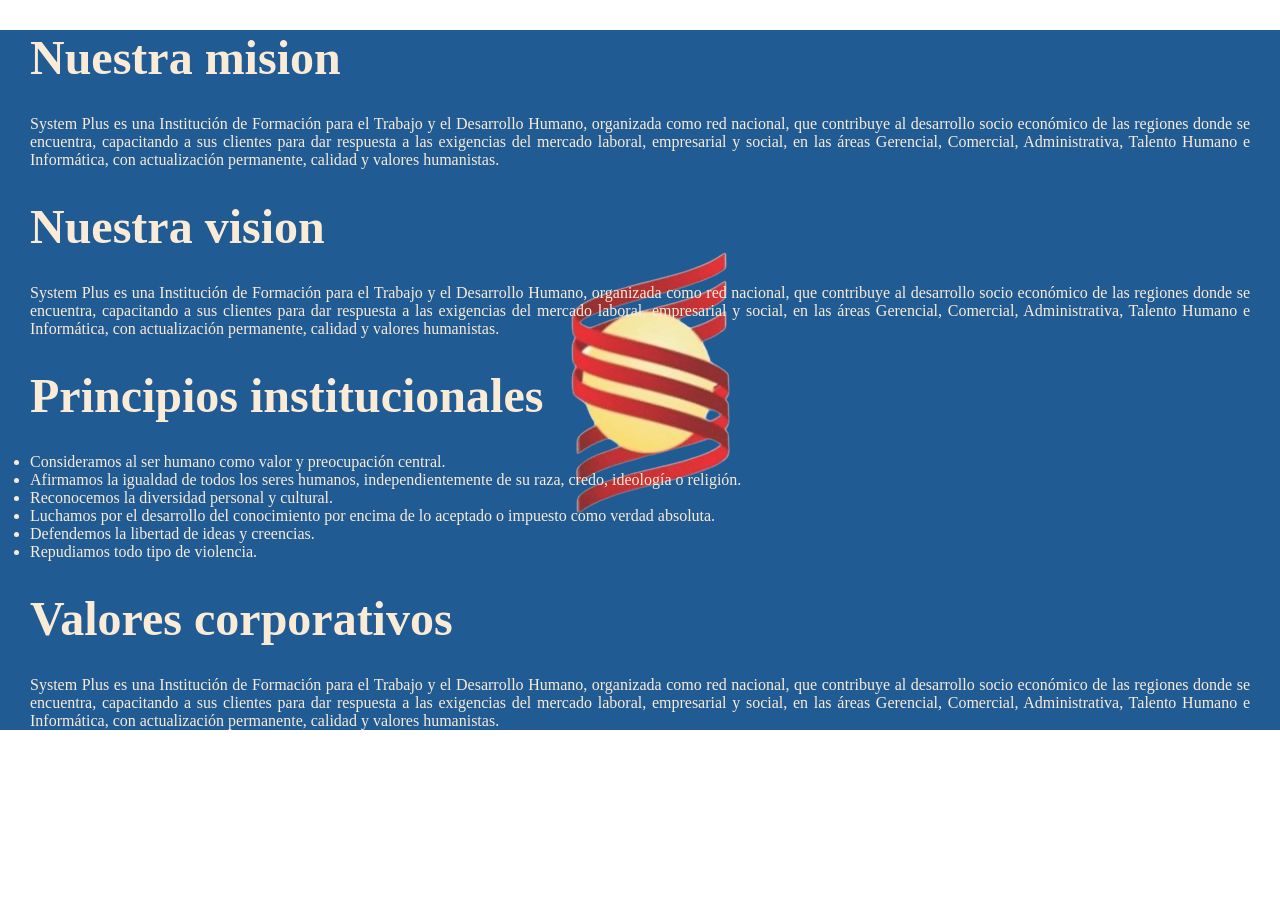
==== historia.html @ db9d84bd "actualizando main y agregando (historia)" ====
<!DOCTYPE html>
<html lang="es">
<head>
    <meta charset="UTF-8">
    <meta name="viewport" content="width=device-width, initial-scale=1.0">
    <title>Document</title>
    <link rel="stylesheet" href="/historia.css" >
</head>
<body>
   <!--header-->
    <header>

    </header>
    <!--main-->
    <main>
        
        <!--mision-->
        <div>
            <h1>Nuestra mision</h1>
            <p>System Plus es una Institución de Formación para el Trabajo y el Desarrollo Humano, organizada como red nacional, que contribuye al desarrollo socio económico de las regiones donde se encuentra, capacitando a sus clientes para dar respuesta a las exigencias del mercado laboral, empresarial y social, en las áreas Gerencial, Comercial, Administrativa, Talento Humano e Informática, con actualización permanente, calidad y valores humanistas.
        </div>
        
        <!--vision-->
        <div>
            <h1>Nuestra vision</h1>
            <p>System Plus es una Institución de Formación para el Trabajo y el Desarrollo Humano, organizada como red nacional, que contribuye al desarrollo socio económico de las regiones donde se encuentra, capacitando a sus clientes para dar respuesta a las exigencias del mercado laboral, empresarial y social, en las áreas Gerencial, Comercial, Administrativa, Talento Humano e Informática, con actualización permanente, calidad y valores humanistas.
        </div>
        
        <!--principios institucionales-->
        <div>
            <h1>Principios institucionales</h1>
            
                <ul>
                    <li>Consideramos al ser humano como valor y preocupación central.</li>
                    <li>Afirmamos la igualdad de todos los seres humanos, independientemente de su raza, credo, ideología o religión.</li>
                    <li>Reconocemos la diversidad personal y cultural.</li>
                    <li>Luchamos por el desarrollo del conocimiento por encima de lo aceptado o impuesto como verdad absoluta.</li>
                    <li>Defendemos la libertad de ideas y creencias.</li>
                    <li>Repudiamos todo tipo de violencia.</li>
                </ul>
        
            
        </div>

        

        <!--valores corporativos-->
        <div>
            <h1>Valores corporativos</h1>
            <p>System Plus es una Institución de Formación para el Trabajo y el Desarrollo Humano, organizada como red nacional, que contribuye al desarrollo socio económico de las regiones donde se encuentra, capacitando a sus clientes para dar respuesta a las exigencias del mercado laboral, empresarial y social, en las áreas Gerencial, Comercial, Administrativa, Talento Humano e Informática, con actualización permanente, calidad y valores humanistas.
        </div> 

    </main>
    <!--footer-->
    <footer>

    </footer>
</body>
</html>
---- historia.css ----
*{
    margin: 0;
    padding: 0;
    box-sizing: border-box;
}
main{
    background-color: #205B94 ;
    background-image: url(./img/logov3.png);
    background-repeat: no-repeat;
    background-position: center;
    color: antiquewhite;
}

h1{
    font-size: 3em;
    margin: 30px;
   
}

p{
    font-size: 1.5em;
    margin: 30px;
    text-align: justify;
    font-size: medium;
}

ul{
    margin: 30px;
    font-size: medium;
}
background-img{
    width: 50px;
    height: auto;
    margin: 30px;
}
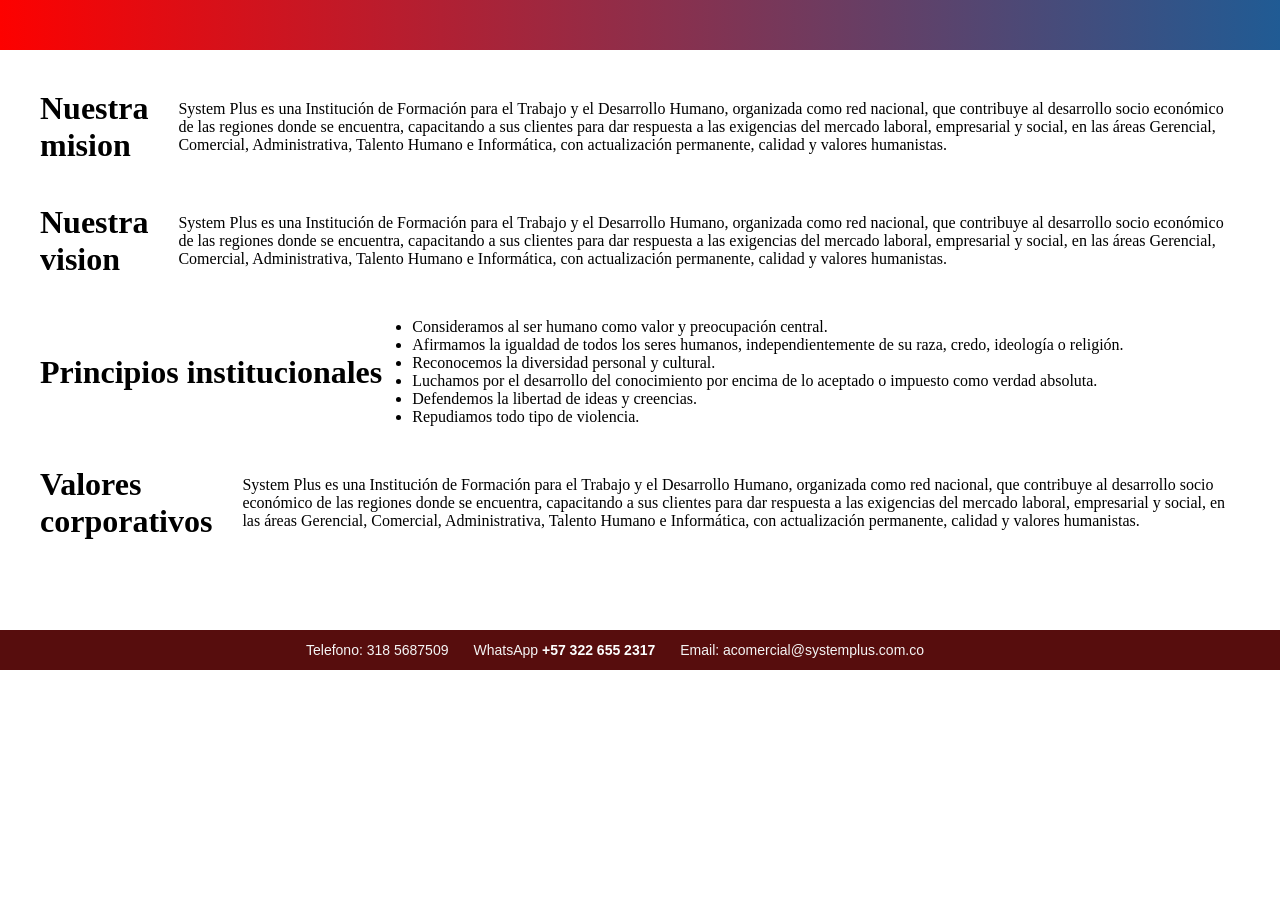
==== commit 4d4b5897: "Corrección 2 de html y css, historia e index" ====
--- a/historia.html
+++ b/historia.html
@@ -5,6 +5,7 @@
     <meta name="viewport" content="width=device-width, initial-scale=1.0">
     <title>Document</title>
     <link rel="stylesheet" href="/historia.css" >
+
 </head>
 <body>
    <!--header-->
@@ -54,6 +55,16 @@
     <!--footer-->
     <footer>
 
-    </footer>
+    <span>Telefono: 318 5687509</span>
+    <span>WhatsApp <a class="whatsapp-link" href="//wa.me/573226552317" target="_blank"> +57 322 655 2317 </a> </span>
+
+    <span>Email: acomercial@systemplus.com.co</span>
+
+    <span><a href="https://instagram.com/systemplusbugavalle" target="_blank"><i class="fa-brands fa-instagram"></i> </a></span>
+
+    <span><a href="https://facebook.com/SystemPlusBuga" target="_blank"><i class="fa-brands fa-facebook"></i></a></span>
+
+</footer>
+
 </body>
 </html>
--- a/historia.css
+++ b/historia.css
@@ -1,35 +1,119 @@
-*{
+* { 
     margin: 0;
     padding: 0;
     box-sizing: border-box;
 }
-main{
-    background-color: #205B94 ;
-    background-image: url(./img/logov3.png);
-    background-repeat: no-repeat;
-    background-position: center;
-    color: antiquewhite;
+
+/* HEADER */
+
+header{
+    width: 100%;
+    height: 50px;
+    background: linear-gradient(90deg,#fd0100,#205b94);
+    color: white;
+    padding: 25px;
+    display: flex;
+    justify-content: space-between;
+    align-items: center;
 }
 
-h1{
-    font-size: 3em;
-    margin: 30px;
-   
+nav a{
+    color: rgb(250, 250, 250);
+    text-decoration: none;
+    margin: 10px;
+    font-weight: bold;
 }
 
-p{
-    font-size: 1.5em;
-    margin: 30px;
-    text-align: justify;
-    font-size: medium;
+nav a:hover{
+    color: blue;
 }
 
-ul{
-    margin: 30px;
-    font-size: medium;
+.logo{
+    width: 50px;
+    height: 30px;
 }
-background-img{
-    width: 50px;
-    height: auto;
-    margin: 30px;
+
+/* MAIN */
+
+main{
+    background-color: white;
+    display: flex;
+    flex-direction: column;
+    gap: 40px;
+    padding: 40px;
+}
+
+/* CONTENEDORES */
+
+div{
+    display: flex;
+    align-items: center;
+    gap: 30px;
+}
+
+/* IMAGENES */
+
+.imagen1,
+.imagen2{
+    width: 200px;
+}
+
+/* TEXTOS */
+
+.parrafo1,
+.parrafo2{
+    width: 500px;
+    font-size: 20px;
+}
+
+/* BOTON */
+
+button{
+    width: 200px;
+    height: 35px;
+    font-size: 16px;
+    background-color: #011728; 
+    color: white;
+    border: none;
+    border-radius: 5px;
+    cursor: pointer;
+}
+
+button:hover{
+    background-color:#02304d;
+}
+
+/* FOOTER */
+
+footer{
+    display: flex;
+    justify-content: center;
+    align-items: center;
+    width: 100%;
+    height: 40px;
+    margin-top: 50px;
+    padding: 15px 0;
+    background-color: #570d0d;
+    color: whitesmoke;
+    font-family: Arial, sans-serif;
+    font-size: 14px;
+    gap: 25px;
+}
+
+.whatsapp-link{
+    color: #feffff;  
+    text-decoration: none;
+    font-weight: bold;
+}
+
+.whatsapp-link:hover{
+    color:  #1ebe5d;
+}
+
+footer i{
+    font-size: 24px;
+}
+
+.fa-instagram{
+    color: #E4405F;
 }
